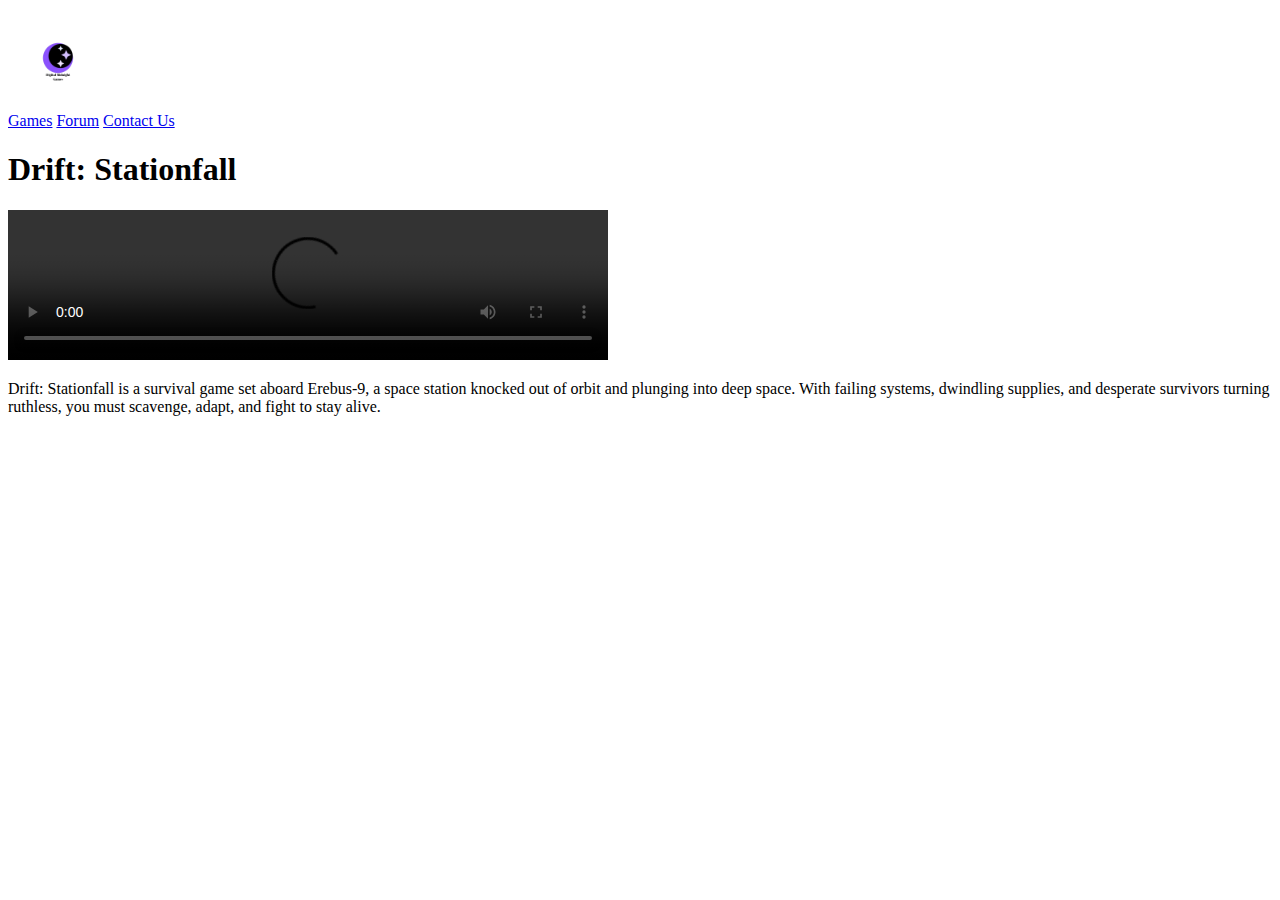
==== index.html @ 35ccb7ef "Add files via upload" ====
<!DOCTYPE html>

<html lang="en">

<head>
    <meta charset="UTF-8">
    <title>Digital Midnight Games</title>
</head>

<body>
    <header>
        <!--Justin Ayer, Feburary 2nd, Organize your website w/ HTML-->
        <img src="logo.png" alt="Digital Midnight Games Logo" width="100">
        
        <nav>
            <a href="games.html">Games</a>
            <a href="forum.html">Forum</a>
            <a href="contact.html">Contact Us</a>
        </nav>
    </header>

    <main>
        <h1>Drift: Stationfall</h1>

        <video width="600" controls>
            <source src="Temp_Trailer1.mp4" type="video/mp4">
            Your browser does not support the video tag.
        </video>

        <p>
            Drift: Stationfall is a survival game set aboard Erebus-9, 
            a space station knocked out of orbit and plunging into deep space. 
            With failing systems, dwindling supplies, and desperate survivors turning ruthless, 
            you must scavenge, adapt, and fight to stay alive.
        </p>
    </main>
</body>

</html>
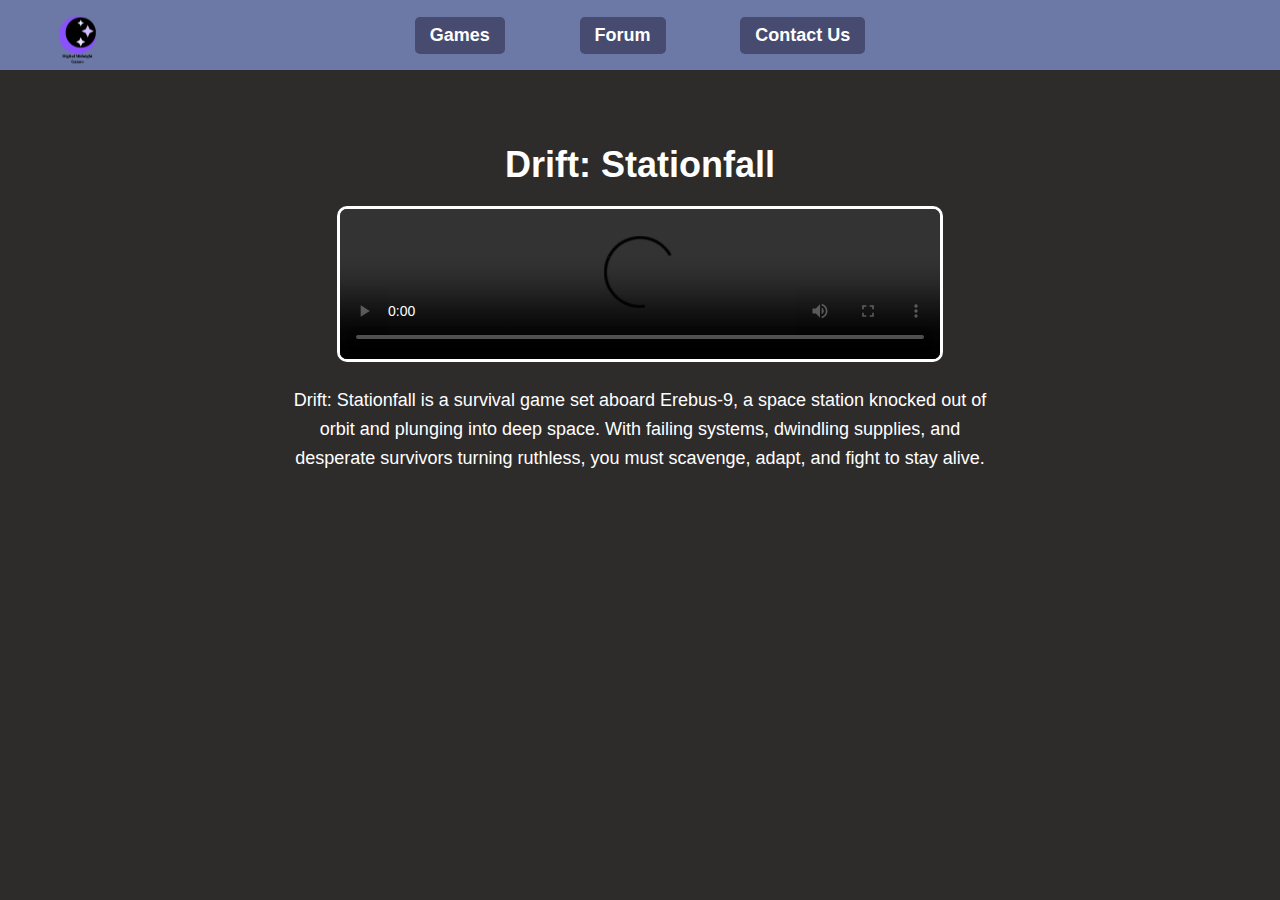
==== commit 6da693bd: "Add files via upload" ====
--- a/index.html
+++ b/index.html
@@ -5,6 +5,7 @@
 <head>
     <meta charset="UTF-8">
     <title>Digital Midnight Games</title>
+    <link rel="stylesheet" href="style.css">
 </head>
 
 <body>
--- a/style.css
+++ b/style.css
@@ -0,0 +1,71 @@
+body { /*Changes font and background colors as well as text to white*/
+    font-family: Arial, sans-serif;
+    background-color: #2E2B2B;
+    color: white;
+    margin: 0;
+    padding: 0;
+}
+
+header { /*gives the header color and fixes positioning*/
+    background-color: #6C78A5;
+    display: flex;
+    justify-content: center;
+    align-items: center;
+    position: relative;
+    height: 70px;
+}
+
+header img { /*adjusts attributes of the logo*/
+    height: 125px;
+    width: auto;
+    position: absolute;
+    left: 15px;
+    top: 50%;
+    transform: translateY(-50%);
+}
+
+nav {
+    display: flex;
+    justify-content: space-evenly;
+    width: 100%;
+    max-width: 600px;
+}
+
+nav a { /*anchors element to the nav and adjusts atributes */
+    color: white;
+    text-decoration: none;
+    font-size: 18px;
+    font-weight: bold;
+    padding: 8px 15px;
+    background-color: #464B6F;
+    border-radius: 5px;
+    text-align: center;
+}
+
+nav a:hover { /*gives a hover color*/
+    background-color: #5A6187;
+}
+
+main { /*aligns the text */
+    text-align: center;
+    padding: 50px;
+}
+
+h1 { /*alters H1 attributes*/
+    font-size: 36px;
+    font-weight: bold;
+    margin-bottom: 20px;
+}
+
+video { /* alter game trailer video players*/
+    border: 3px solid white;
+    border-radius: 10px;
+    margin-bottom: 20px;
+}
+
+p { /*alters pargraphs*/
+    font-size: 18px;
+    max-width: 700px;
+    margin: 0 auto;
+    line-height: 1.6;
+}
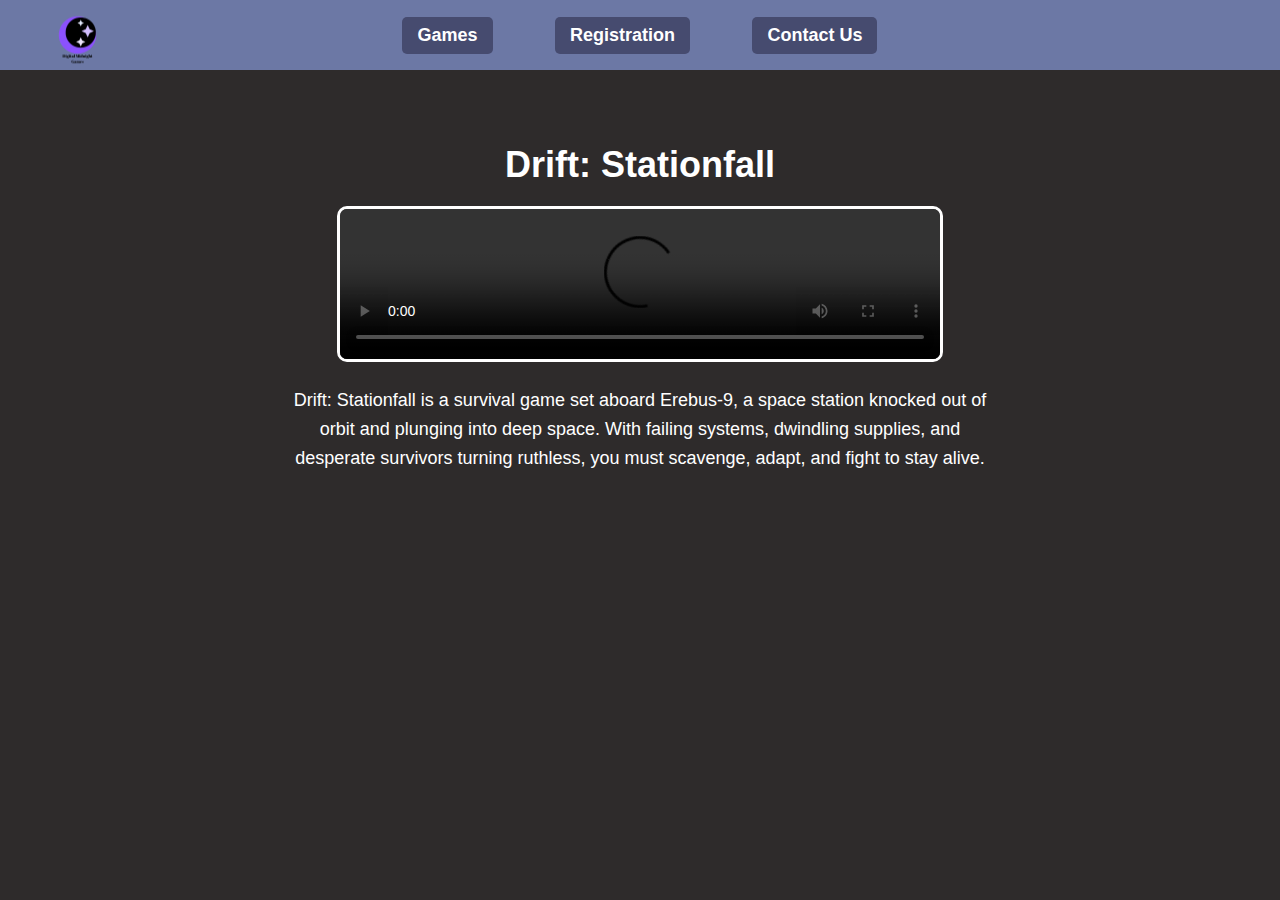
==== commit f25c9deb: "Add files via upload" ====
--- a/index.html
+++ b/index.html
@@ -11,11 +11,13 @@
 <body>
     <header>
         <!--Justin Ayer, Feburary 2nd, Organize your website w/ HTML-->
-        <img src="logo.png" alt="Digital Midnight Games Logo" width="100">
+        <a href="index.html">
+            <img src="logo.png" alt="Digital Midnight Games Logo" width="100">
+        </a>
         
         <nav>
             <a href="games.html">Games</a>
-            <a href="forum.html">Forum</a>
+            <a href="registration.html">Registration</a>
             <a href="contact.html">Contact Us</a>
         </nav>
     </header>
--- a/style.css
+++ b/style.css
@@ -13,6 +13,49 @@
     align-items: center;
     position: relative;
     height: 70px;
+}
+
+.container {
+    max-width: 400px; 
+    margin: auto; 
+    background-color: #fff;
+     padding: 20px;
+     border-radius: 5px;
+     box-shadow: 0 0 10px rgba(0, 0, 0, 0.1);
+    text-align: center;
+    color: black;
+     display: flex;
+     flex-direction: column;
+    justify-content: center; 
+    align-items: center;
+    height: auto; 
+    min-height: 80vh; 
+}
+
+textarea {
+    width: 100%;
+    padding: 8px;
+    font-size: 16px;
+}
+
+.form-group input,
+.form-group textarea {
+    width: 90%; 
+    max-width: 400px; 
+    padding: 8px;
+    font-size: 16px;
+    box-sizing: border-box; 
+}
+
+
+input[type="text"],
+input[type="email"],
+input[type="password"] {
+    width: 100%;
+    padding: 10px;
+    margin-bottom: 10px;
+    border: 1px solid #ccc;
+    border-radius: 3px;
 }
 
 header img { /*adjusts attributes of the logo*/
@@ -68,4 +111,4 @@
     max-width: 700px;
     margin: 0 auto;
     line-height: 1.6;
-}
+}